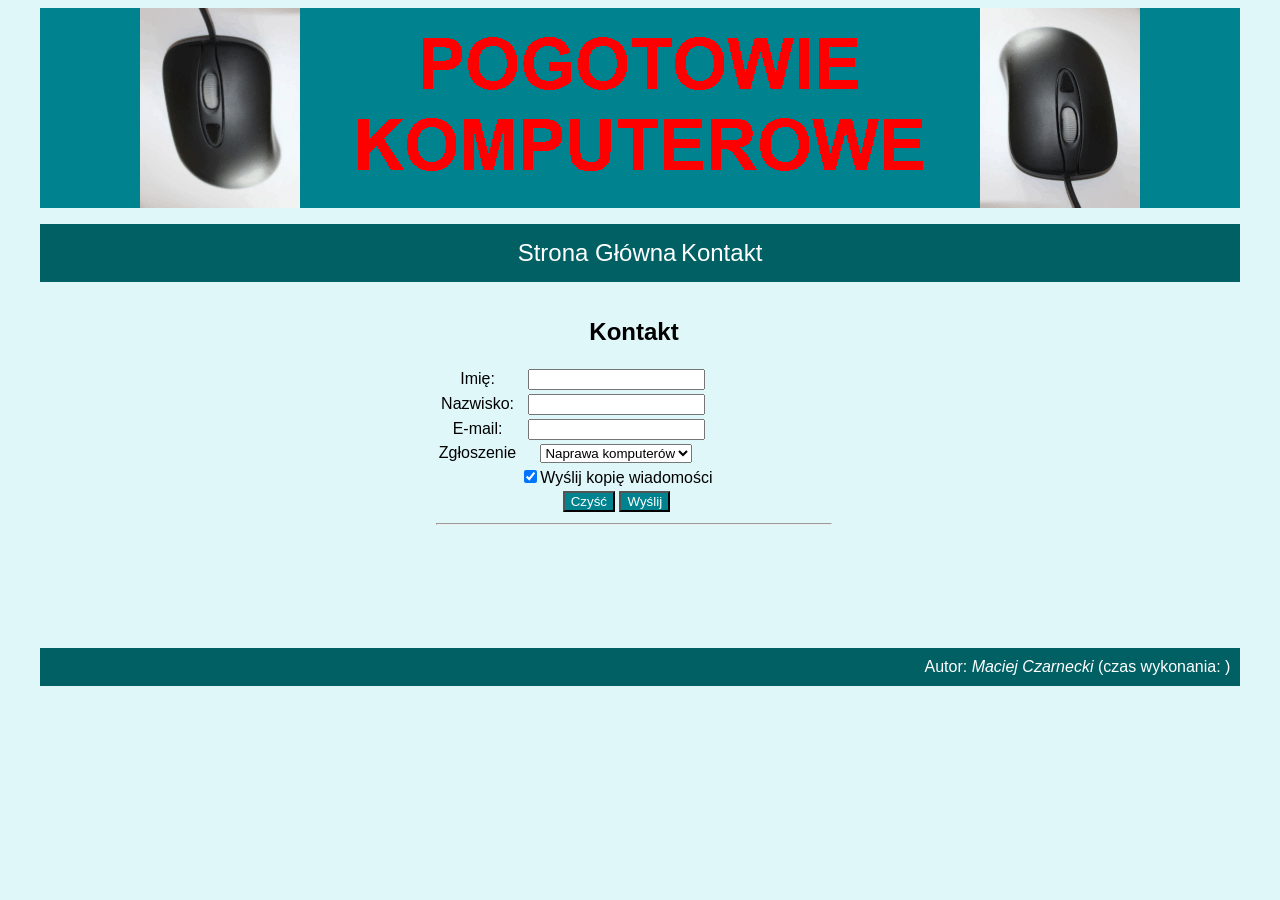
==== Styczeń 2024 wersja 2/kontakt.html @ 4ff61919 "Egzamin 3 (styczen 2024 wersja 2)" ====
<!DOCTYPE html>
<html lang="pl">

<head>
    <meta charset="UTF-8">
    <meta name="viewport" content="width=device-width, initial-scale=1.0">
    <title>Komputery</title>
    <link rel="stylesheet" href="styl.css">
    <link rel="shortcut icon" href="favicon.png" type="image/x-icon">
    <script src="skrypt.js" async></script>
</head>

<body>
    <main>
        <header id="baner">
            <img src="animacja.gif" alt="Pogotowie komputerowe">
        </header>
        <menu>
            <a href="index.html">Strona Główna</a>
            <a href="kontakt.html">Kontakt</a>
        </menu>
        <section id="blok1">
        </section>
        <section id="blok2">
            <h2>Kontakt</h2>
            <table>
                <tr>
                    <td>Imię:</td>
                    <td><input type="text" name="imie" id="imie"></td>
                </tr>
                <tr>
                    <td>Nazwisko:</td>
                    <td><input type="text" name="nazwisko" id="nazwisko"></td>
                </tr>
                <tr>
                    <td>E-mail:</td>
                    <td><input type="email" name="email" id="email"></td>
                </tr>
                <tr>
                    <td>Zgłoszenie</td>
                    <td><select name="zgloszenie" id="zgloszenie">
                            <option value="naprawa">Naprawa komputerów</option>
                            <option value="odzyskiwanie danych">Odzyskiwanie danych</option>
                            <option value="wirusy">Wirusy</option>
                            <option value="konfiguracja LAN">Konfiguracja LAN</option>
                        </select></td>
                </tr>
                <tr>
                    <td></td>
                    <td><input type="checkbox" name="wyslij" id="wyslij" checked>Wyślij kopię wiadomości</td>
                </tr>
                <tr>
                    <td></td>
                    <td>
                        <button type="reset">Czyść</button>
                        <button type="button" onclick="wyslij()">Wyślij</button>
                    </td>
                </tr>
            </table>
            <hr>
            <p id="wynik"></p>
        </section>
        <section id="blok3">
        </section>
        <footer>
            Autor: <i>Maciej Czarnecki</i> (czas wykonania: )
        </footer>
    </main>
</body>

</html>
---- Styczeń 2024 wersja 2/styl.css ----
body {
	background-color: #e0f7fa;
	font-family: "Arial", sans-serif;
	text-align: center;
}

main {
	width: 95%;
	margin: auto;
}

header {
	background-color: #00838f;
	height: 200px;
}

menu {
	background-color: #006064;
	padding: 15px;
}

menu > a {
	color: white;
	text-decoration: none;
	font-size: 150%;
}

section {
	height: 350px;
	width: 33%;
}

footer {
	background-color: #006064;
	color: white;
	text-align: right;
	padding: 10px;
}

section ul li {
	text-align: left;
}

td > button {
	background-color: #00838f;
	color: white;
}

td > button:hover {
	background-color: #80deea;
}

section#blok1 {
	float: left;
}
section#blok2 {
	float: left;
}
section#blok3 {
	float: right;
}

footer {
	clear: both;
}
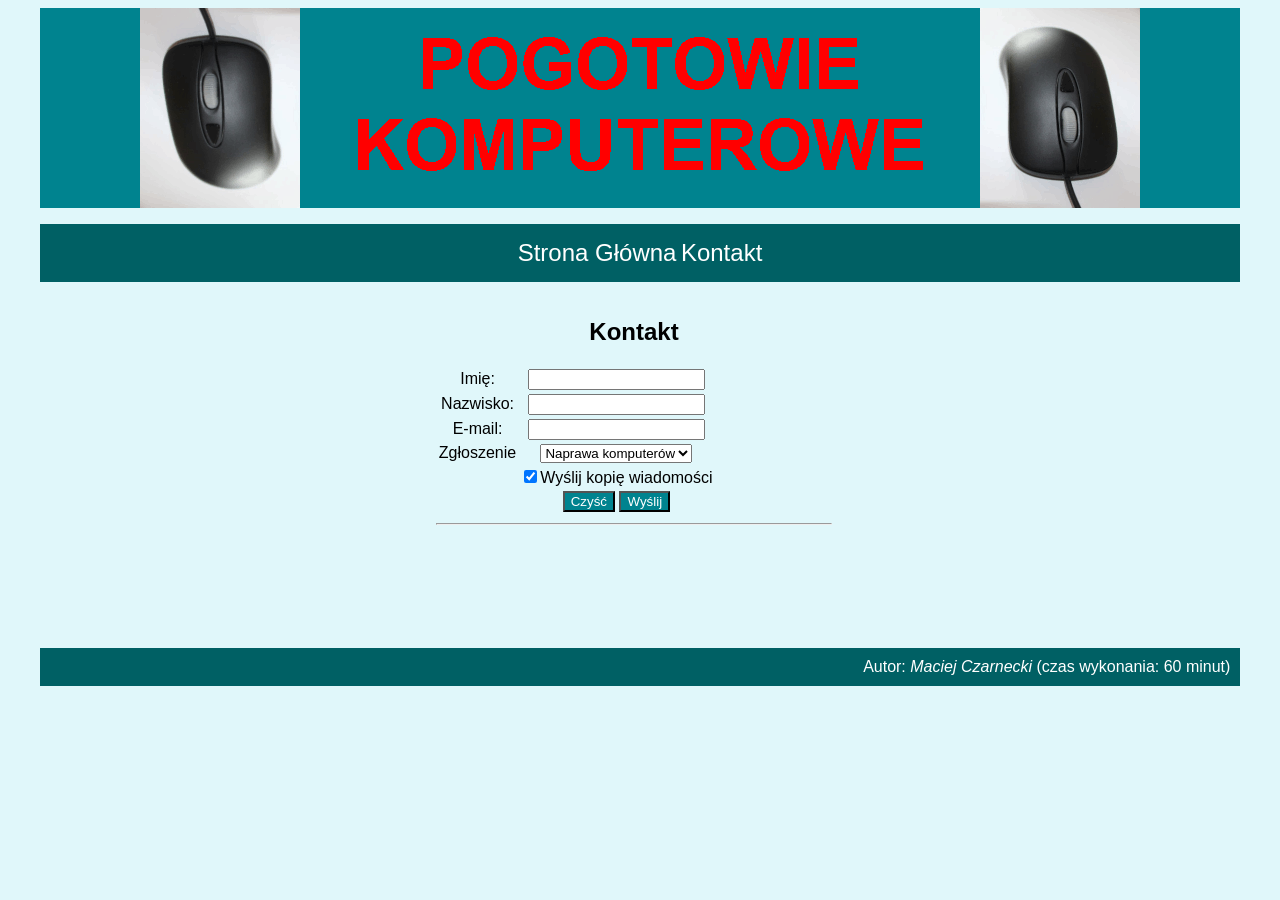
==== commit c6b3b13f: "Egzamin 3 (styczen 2024 wersja 2) final" ====
--- a/Styczeń 2024 wersja 2/kontakt.html
+++ b/Styczeń 2024 wersja 2/kontakt.html
@@ -63,7 +63,7 @@
         <section id="blok3">
         </section>
         <footer>
-            Autor: <i>Maciej Czarnecki</i> (czas wykonania: )
+            Autor: <i>Maciej Czarnecki</i> (czas wykonania: 60 minut)
         </footer>
     </main>
 </body>
